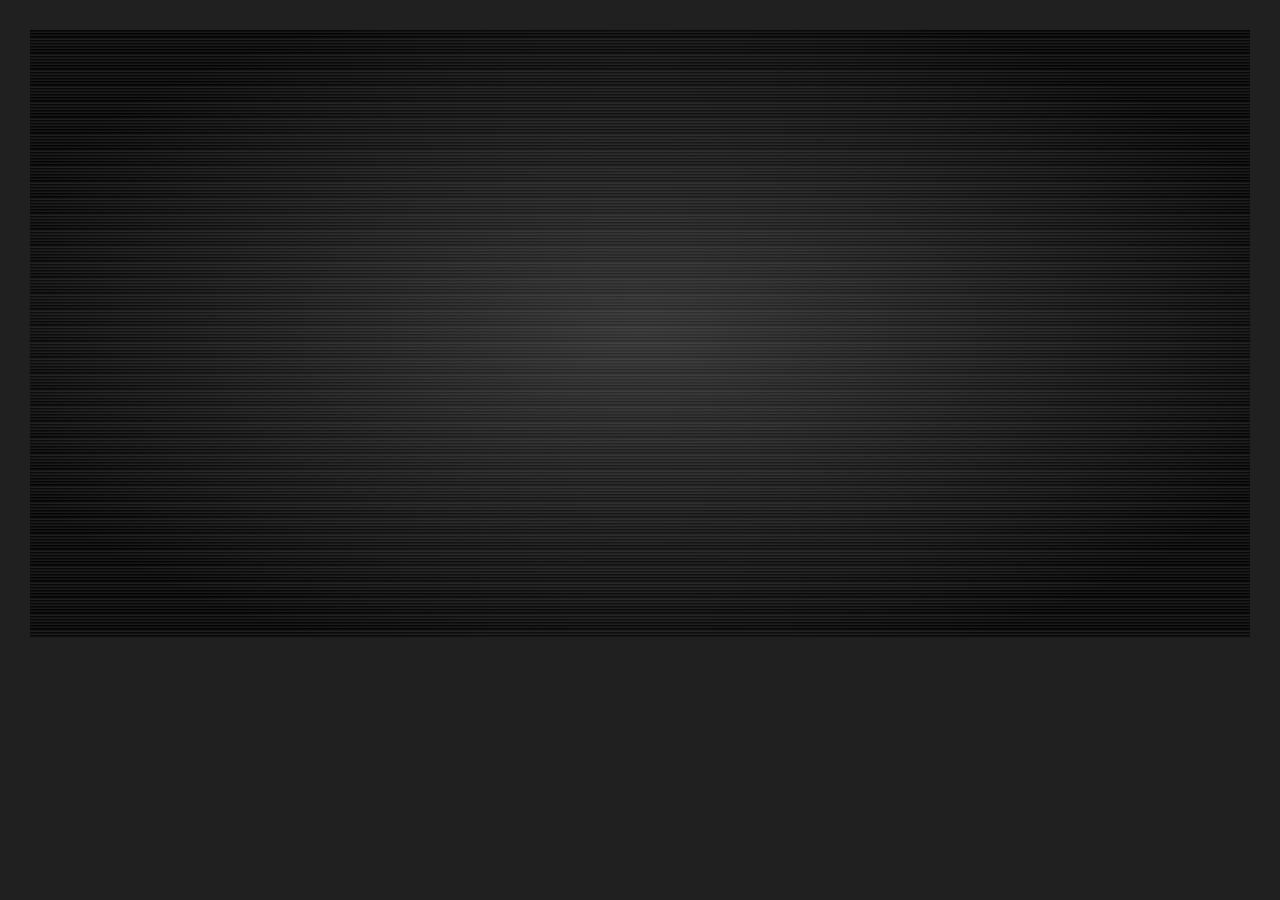
==== about.html @ c751076d "Add files via upload" ====
<html>
   <head>
      <title>Acessor's website - homepage</title>
      <link type="Image/x-icon" href="favicon.ico" rel="icon">
      <link rel="shortcut icon" type="image/x-icon" href="favicon.ico">
      <link rel="stylesheet" href="style.css">
	  <meta name="viewport" content="width=device-width, initial-scale=1, user-scalable=no">
      <meta charset="UTF-8" />
   </head>
   <body>
      <div id="screen">
         <div class="crt"></div>
         
		 </div>
      </div>
   </body>
</html>
---- style.css ----
@font-face {
font-family: console; 
src: url(font.ttf); 
}
* {
margin: auto;
font-family: console, 'Comic Sans MS', cursive;
text-align: center;
color: white;
}
#move {
text-align: left;
display: block;
padding: 0 65px 0 0;
}
body {
background-color: #202020;
}
#border {
margin: 0 65px 0 65px;
background-color: white;
height: 5px;
}
#screen {
font-size: 1.2rem;
position: relative;
height: 67.5vmin;
border: 30px solid transparent;
border-image-source: url(bezel.png);
border-image-slice: 30 fill;
border-image-outset: 0;
overflow: hidden;
}
.crt:after {
content: " ";
display: block;
position: absolute;
top: 0;
left: 0;
bottom: 0;
right: 0;
background-image: radial-gradient(rgba(150, 150, 150, 0.3), transparent 80%);
pointer-events: none;
}
.crt {
pointer-events: none;
width: 100%;
height: 100%;
position: absolute;
background-image: 
repeating-linear-gradient(0deg, transparent 1rem, black 1.2rem);
background-size: 200% 200%;
animation: barberpole 50s linear infinite;
}
@keyframes barberpole {
100% {
background-position: 100% 100%;
}
}
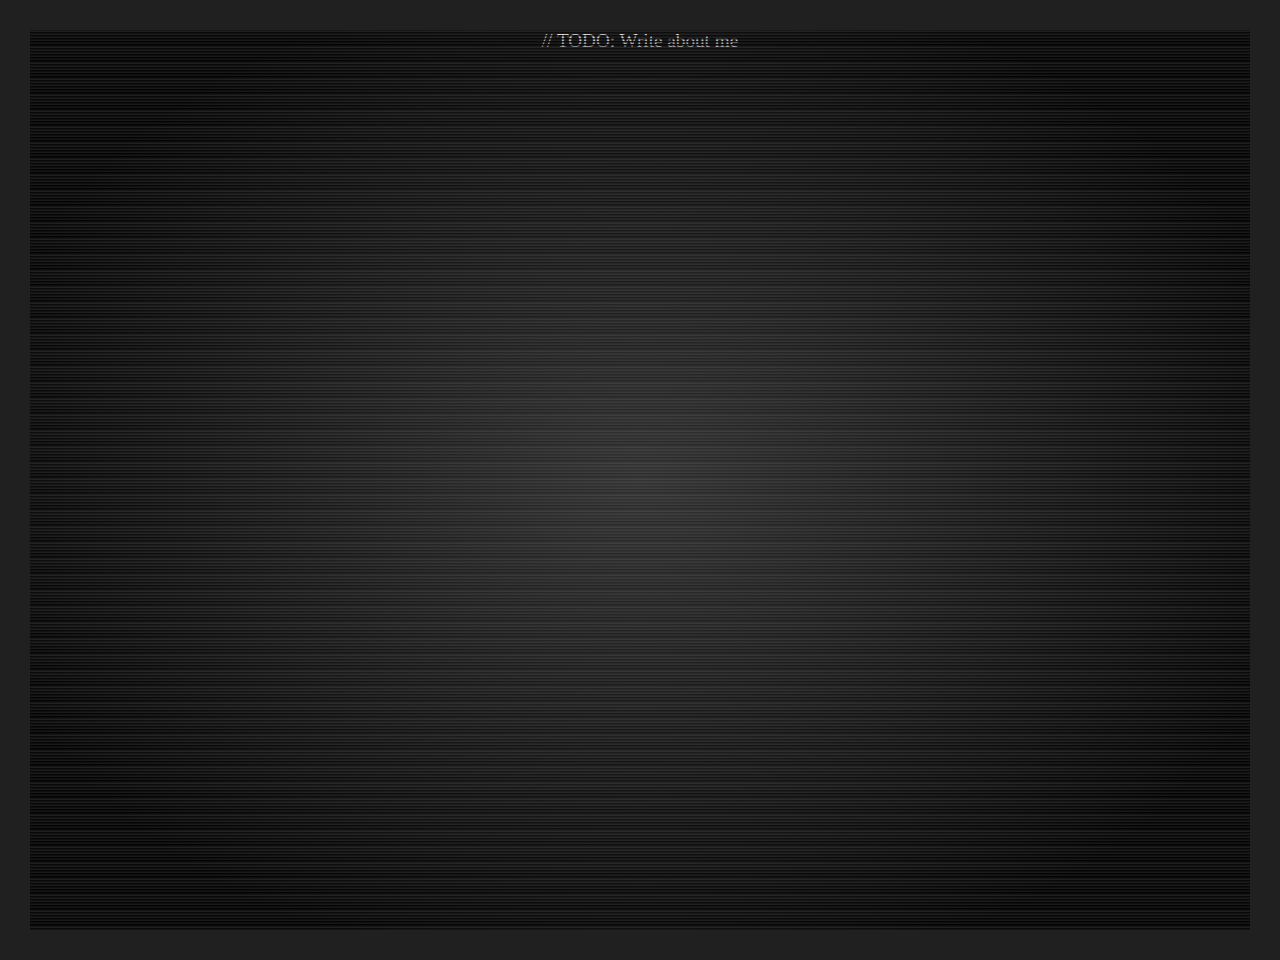
==== commit d0ad4eab: "Add files via upload" ====
--- a/about.html
+++ b/about.html
@@ -10,7 +10,7 @@
    <body>
       <div id="screen">
          <div class="crt"></div>
-         
+         // TODO: Write about me 
 		 </div>
       </div>
    </body>
--- a/style.css
+++ b/style.css
@@ -24,7 +24,7 @@
 #screen {
 font-size: 1.2rem;
 position: relative;
-height: 67.5vmin;
+height: 100%;
 border: 30px solid transparent;
 border-image-source: url(bezel.png);
 border-image-slice: 30 fill;
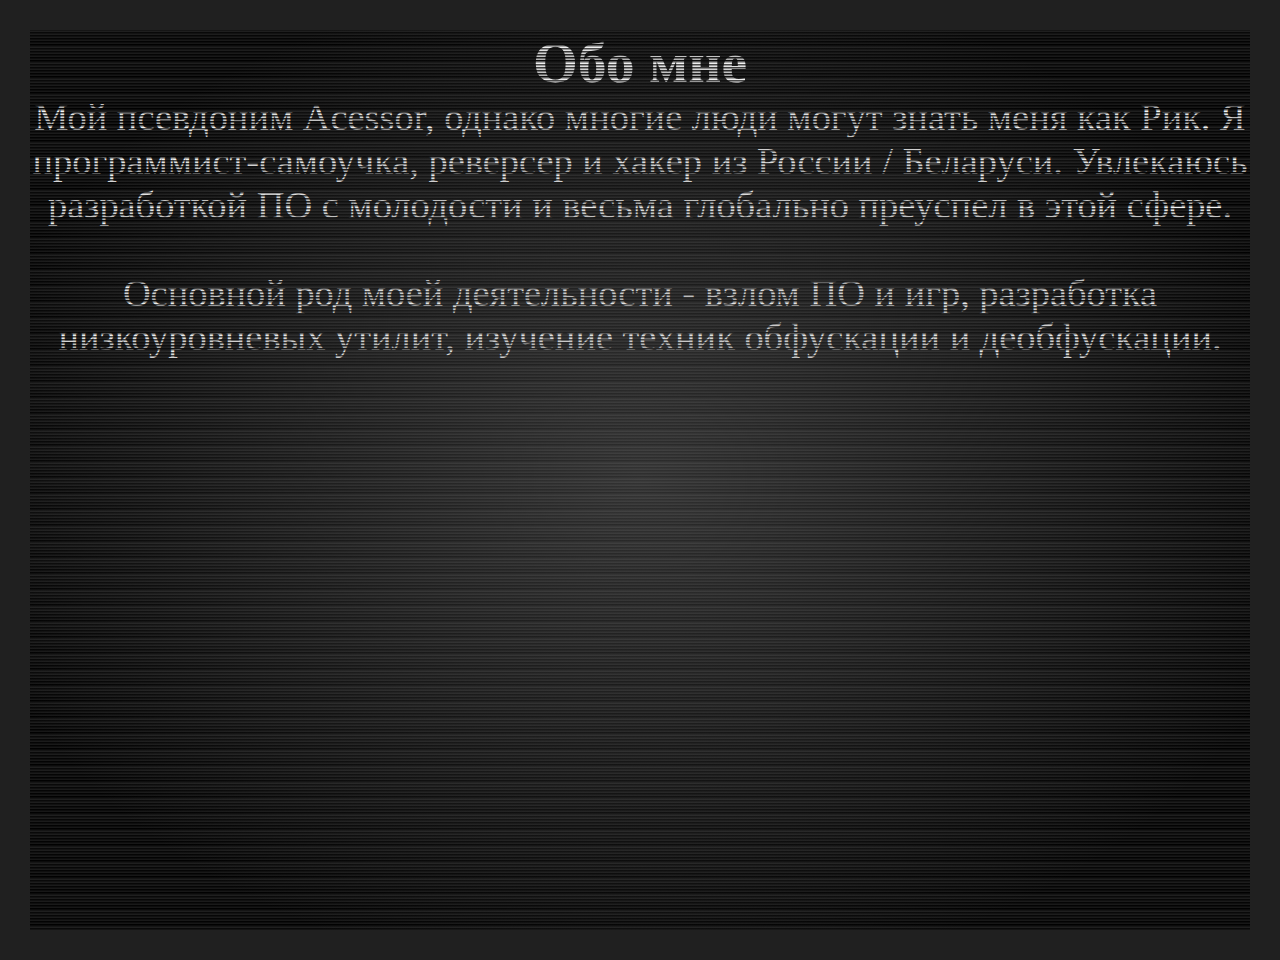
==== commit 67b865cf: "Add files via upload" ====
--- a/about.html
+++ b/about.html
@@ -10,7 +10,10 @@
    <body>
       <div id="screen">
          <div class="crt"></div>
-         // TODO: Write about me 
+         <h2>Обо мне</h2>
+         Мой псевдоним Acessor, однако многие люди могут знать меня как Рик. Я программист-самоучка, реверсер и хакер из России / Беларуси. Увлекаюсь разработкой ПО с молодости и весьма глобально преуспел в этой сфере. 
+         <br/><br/>
+Основной род моей деятельности - взлом ПО и игр, разработка низкоуровневых утилит, изучение техник обфускации и деобфускации.
 		 </div>
       </div>
    </body>
--- a/style.css
+++ b/style.css
@@ -4,9 +4,16 @@
 }
 * {
 margin: auto;
+text-decoration: none;
 font-family: console, 'Comic Sans MS', cursive;
 text-align: center;
 color: white;
+}
+#about_entry {
+border-radius: 5px;
+margin-top: 5px;
+border: 2px solid white;
+width: 35vw
 }
 #move {
 text-align: left;
@@ -17,12 +24,12 @@
 background-color: #202020;
 }
 #border {
-margin: 0 65px 0 65px;
+width: 95%;
 background-color: white;
-height: 5px;
+height: 2px;
 }
 #screen {
-font-size: 1.2rem;
+font-size: 3vw;
 position: relative;
 height: 100%;
 border: 30px solid transparent;
